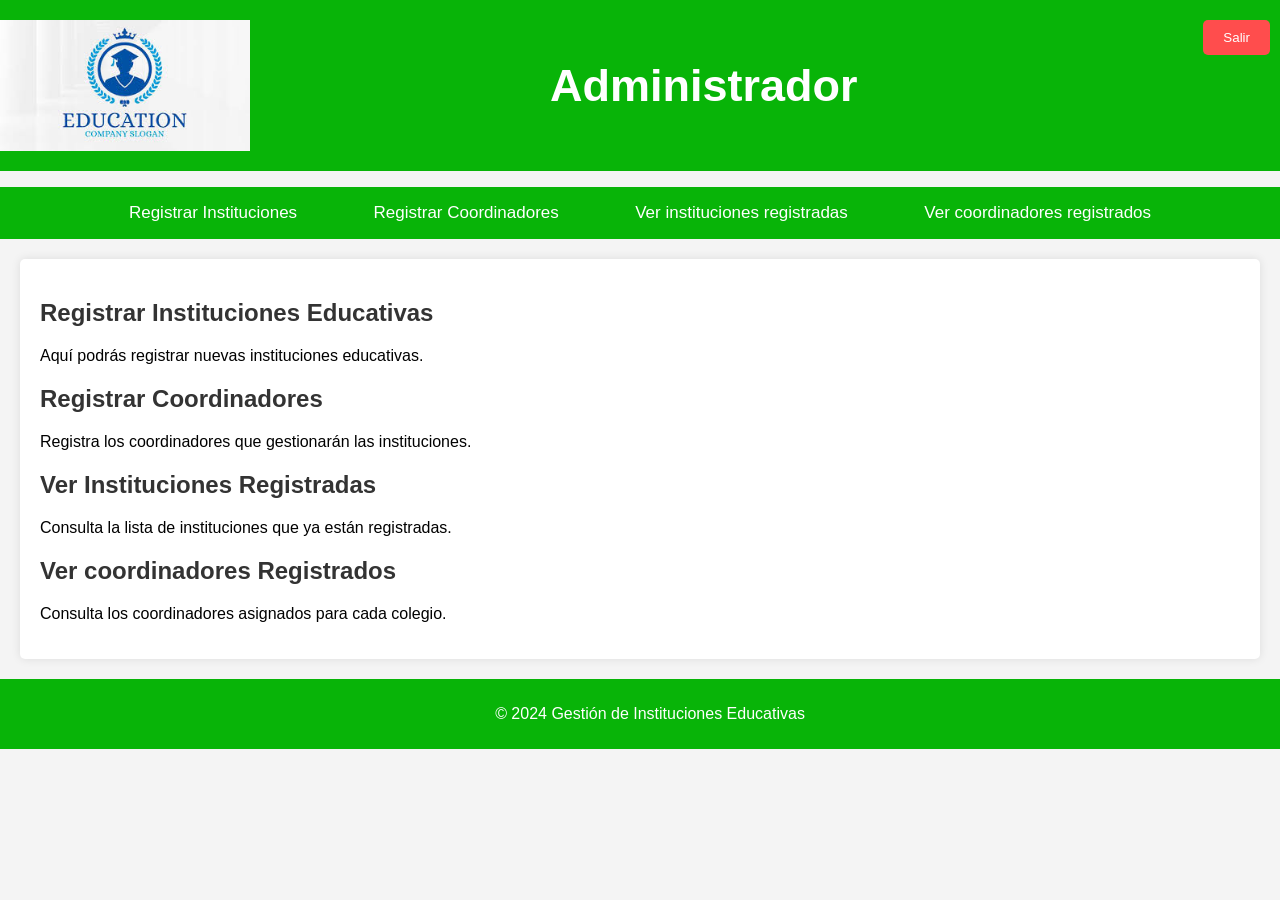
==== html/administrador.html @ 39fe5c8b "Add files via upload" ====
<!DOCTYPE html>
<html lang="en">
<head>
    <meta charset="UTF-8">
    <meta name="viewport" content="width=device-width, initial-scale=1.0">
    <title>Gestión de Instituciones Educativas</title>
    <link rel="icon" href="../img/administrador.png" type="image/x-icon">
    <link rel="stylesheet" href="../css/administrador.css">
</head>
<body>
    <header>
        <div id="mensaje-bienvenida"></div>
        <div class="logo">
            <img src="../img/logo 1.jfif" alt="Logo de Instituciones Educativas">
            <h1>Administrador</h1>
        </div>
        <input type="button" class="btn-salir" value="Salir" onclick="cerrarSesion()">
    </header>
    <nav>
        <ul class="menu">
            <li><input type="button" class="submenu" value="Registrar Instituciones" onclick="registrarinst()"></li>
            <li><input type="button" class="submenu" value="Registrar Coordinadores" onclick="registrarcoord()"></li>
            <li><input type="button" class="submenu" value="Ver instituciones registradas" onclick="instituciones()"></li>
            <li><input type="button" class="submenu" value="Ver coordinadores registrados" onclick="coordinadores()"></li>
        </ul>
    </nav>
    <main>
        <section id="registrar-instituciones">
            <h2>Registrar Instituciones Educativas</h2>
            <p>Aquí podrás registrar nuevas instituciones educativas.</p>
        </section>
        <section id="registrar-coordinadores">
            <h2>Registrar Coordinadores</h2>
            <p>Registra los coordinadores que gestionarán las instituciones.</p>
        </section>
        <section id="ver-instituciones">
            <h2>Ver Instituciones Registradas</h2>
            <p>Consulta la lista de instituciones que ya están registradas.</p>
        </section>
        <section id="ver-coordinadores">
            <h2>Ver coordinadores Registrados</h2>
            <p>Consulta los coordinadores asignados para cada colegio.</p>
        </section>
    </main>
    <footer>
        <p>&copy; 2024 Gestión de Instituciones Educativas</p>
    </footer>  
    <script src="../js/server.js"></script>
</body>

</html>
---- css/administrador.css ----
body {
    font-family: Arial, sans-serif;
    margin: 0;padding: 0;
    background-color: #f4f4f4;  
}  
  
header {
    background-color:  rgb(8, 180, 8);
    color: white;
    padding: 20px 0;
    text-align: center;  
} 

.btn-salir {
    position: absolute;
    top: 20px;
    right: 10px;
    padding: 10px 20px;
    background-color: #ff4d4d;
    color: white; 
    border: none;
    border-radius: 5px;
    cursor: pointer;
}

.btn-salir:hover {
    background-color: #ff1a1a;
}

.logo{
    display: flex;
    justify-content: flex-start;
    align-items: center;

} 
h1{
    font-size: 45px;  
}
.logo img {
    max-width: 250px;      
    margin-right: 300px; 
}  
  
.menu {
    text-align: center;
    list-style: none;
    padding: 15px;  
    background-color: rgb(8, 180, 8);
    border: #45a049;
    color: white;
}  
  
.menu li {
    display: inline;
    margin: 0 30px;  
}    

.submenu{
    background-color: rgb(8, 180, 8);
    border: #45a049;
    font-size: 17px;
    color: white;
}

.submenu:hover{
    background-color:green ;
    text-decoration: underline;
}
  
main {
    padding: 20px;
    background-color: white;
    margin: 20px;
    border-radius: 5px;
    box-shadow: 0 0 10px rgba(0, 0, 0, 0.1);  
}  
  
h2 {
    color: #333;  
}  
  
footer {
    text-align: center;
    padding: 10px;
    background-color: rgb(8, 180, 8);
    color: white;
    position: relative;
    bottom: 0;
    width: 100%;
}  
footer:hover{
    text-decoration: underline;
}
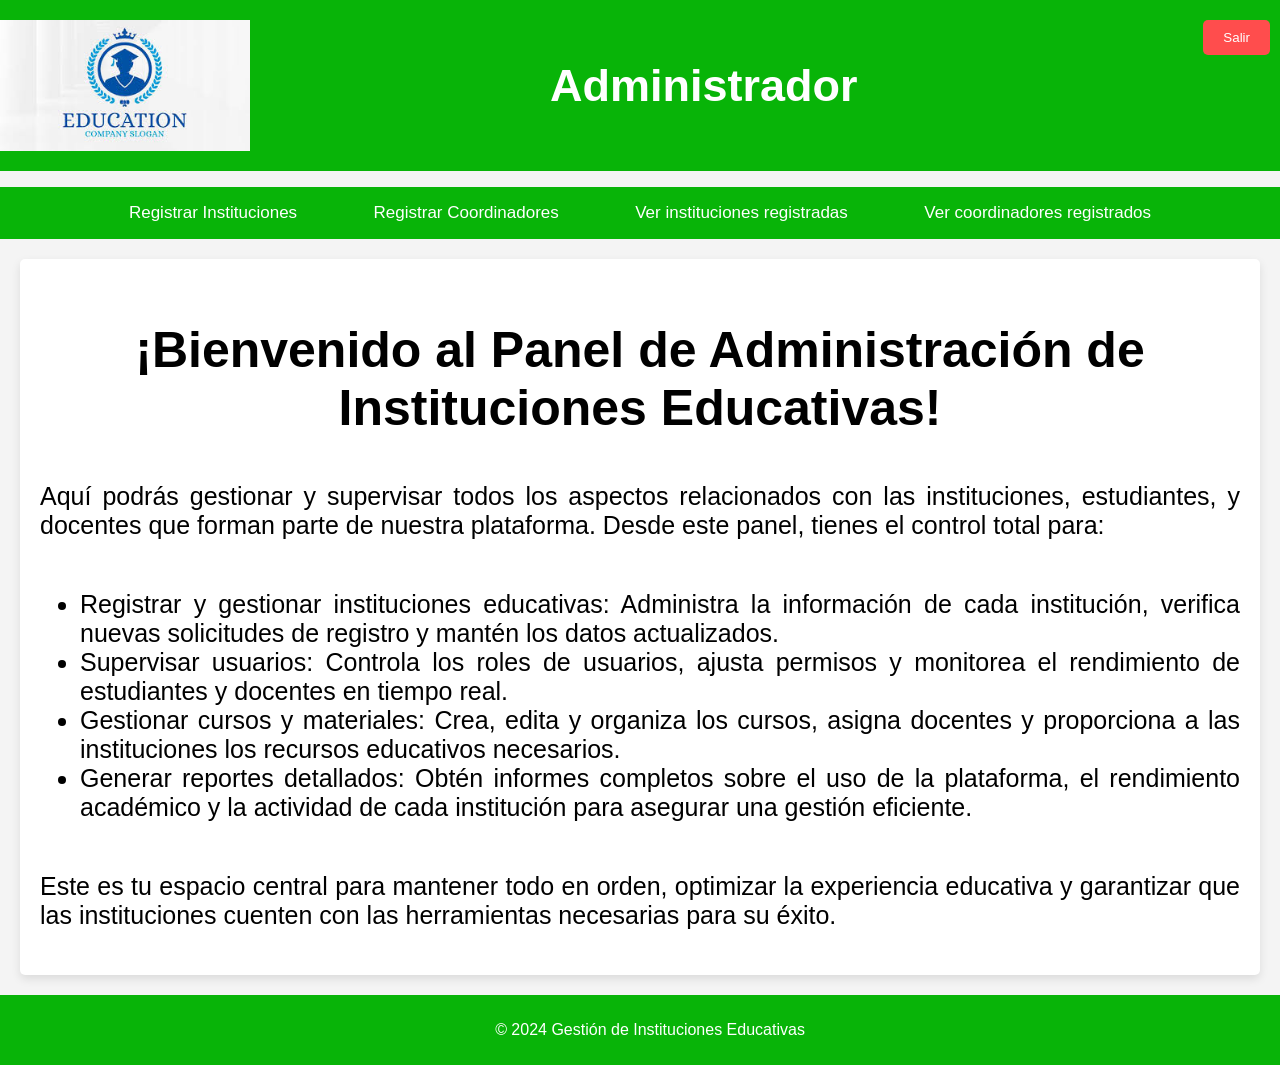
==== commit 687cb325: "Add files via upload" ====
--- a/html/administrador.html
+++ b/html/administrador.html
@@ -24,24 +24,24 @@
             <li><input type="button" class="submenu" value="Ver coordinadores registrados" onclick="coordinadores()"></li>
         </ul>
     </nav>
-    <main>
-        <section id="registrar-instituciones">
-            <h2>Registrar Instituciones Educativas</h2>
-            <p>Aquí podrás registrar nuevas instituciones educativas.</p>
-        </section>
-        <section id="registrar-coordinadores">
-            <h2>Registrar Coordinadores</h2>
-            <p>Registra los coordinadores que gestionarán las instituciones.</p>
-        </section>
-        <section id="ver-instituciones">
-            <h2>Ver Instituciones Registradas</h2>
-            <p>Consulta la lista de instituciones que ya están registradas.</p>
-        </section>
-        <section id="ver-coordinadores">
-            <h2>Ver coordinadores Registrados</h2>
-            <p>Consulta los coordinadores asignados para cada colegio.</p>
-        </section>
-    </main>
+    <div class="parrafo">
+            <h2>¡Bienvenido al Panel de Administración de Instituciones Educativas!</h2>
+            <p>
+                Aquí podrás gestionar y supervisar todos los aspectos relacionados con las instituciones, estudiantes, y docentes que forman parte de nuestra plataforma. Desde este panel, tienes el control total para:
+            </p>
+            <ul>
+                <li>Registrar y gestionar instituciones educativas: Administra la información de cada institución, verifica nuevas solicitudes de registro y mantén los datos actualizados.</li>
+             
+                <li>Supervisar usuarios: Controla los roles de usuarios, ajusta permisos y monitorea el rendimiento de estudiantes y docentes en tiempo real.</li>
+        
+                <li>Gestionar cursos y materiales: Crea, edita y organiza los cursos, asigna docentes y proporciona a las instituciones los recursos educativos necesarios.</li>
+    
+                <li>Generar reportes detallados: Obtén informes completos sobre el uso de la plataforma, el rendimiento académico y la actividad de cada institución para asegurar una gestión eficiente.</li>
+            </ul>
+            <p>
+                Este es tu espacio central para mantener todo en orden, optimizar la experiencia educativa y garantizar que las instituciones cuenten con las herramientas necesarias para su éxito.
+            </p>
+    </div>
     <footer>
         <p>&copy; 2024 Gestión de Instituciones Educativas</p>
     </footer>  
--- a/css/administrador.css
+++ b/css/administrador.css
@@ -67,16 +67,26 @@
     text-decoration: underline;
 }
   
-main {
+.parrafo {
+    margin: 20px;
+    border-radius: 5px;
+    max-width: auto;
     padding: 20px;
     background-color: white;
-    margin: 20px;
-    border-radius: 5px;
-    box-shadow: 0 0 10px rgba(0, 0, 0, 0.1);  
+    box-shadow: 0px 4px 10px rgba(0, 0, 0, 0.1);
+    text-align: justify;
+    margin-top: 20px;
+    display: flex;
+    flex-direction: column;
+    align-items: center;  
+    font-size: 25px;
 }  
   
 h2 {
-    color: #333;  
+    text-align: center;
+    font-size: 2em;
+    margin-bottom: 20px;
+
 }  
   
 footer {
